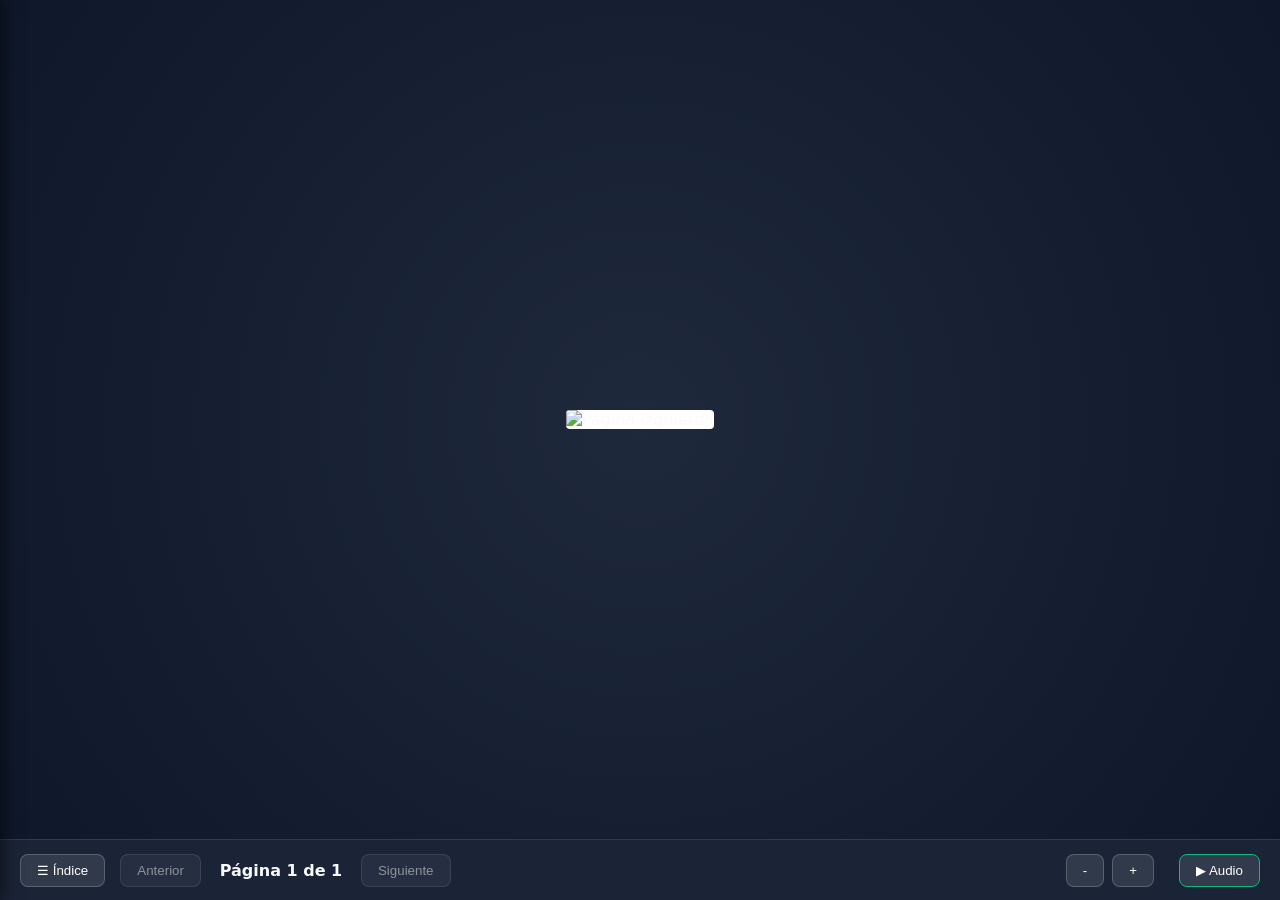
==== SuperPDFToEbook/src/main/resources/templates/scorm/index.html @ 1d1a7550 "Cambio a JavaFx 21, refactor de carpetas" ====
<!DOCTYPE html>
<html lang="es">
<head>
    <meta charset="UTF-8">
    <meta name="viewport" content="width=device-width, initial-scale=1.0">
    <title>eBook SCORM</title>
    <link rel="stylesheet" href="css/styles.css">
</head>
<body>
    <!-- Barra lateral interactiva del Índice -->
    <div id="sidebar" class="sidebar hidden">
        <div class="sidebar-header">
            <h2>Índice</h2>
            <button id="btn-close-sidebar">X</button>
        </div>
        <div id="outline-content">
            <!-- [[OUTLINE_HTML]] -->
        </div>
    </div>

    <div id="viewer-container">
        <script>
            window.SCORM_TOTAL_PAGES = /*[[TOTAL_PAGES]]*/ 1; 
        </script>
        
        <div id="book">
            <div id="page-left-container" class="page-container hidden">
                <img id="page-left" src="" alt="Página Izquierda">
            </div>
            <div id="page-right-container" class="page-container hidden">
                <img id="page-right" src="" alt="Página Derecha">
            </div>
        </div>
        
        <div class="toolbar">
            <button id="btn-outline">☰ Índice</button>
            <button id="btn-prev" disabled>Anterior</button>
            <span id="page-indicator">Página 1</span>
            <button id="btn-next">Siguiente</button>
            
            <div class="zoom-controls">
                <button id="btn-zoom-out">-</button>
                <button id="btn-zoom-in">+</button>
            </div>
            <button id="btn-audio" title="Leer en voz alta">▶ Audio</button>
        </div>
    </div>
    
    <!-- Base de datos Offline generada por Java -->
    <script src="assets/js/texts.js"></script>
    <script src="js/viewer.js"></script>
</body>
</html>
---- SuperPDFToEbook/src/main/resources/templates/scorm/css/styles.css ----
:root {
    --bg-color: #0f172a; 
    --surface-color: #1e293b; 
    --primary-color: #3b82f6; 
    --text-color: #f8fafc;
    --border-radius: 12px;
}

body, html {
    margin: 0;
    padding: 0;
    width: 100vw;
    height: 100vh;
    background-color: var(--bg-color);
    color: var(--text-color);
    font-family: 'Inter', system-ui, sans-serif;
    overflow: hidden;
    display: flex;
}

/* SIDEBAR DEL INDICE */
.sidebar {
    width: 320px;
    height: 100vh;
    background-color: var(--surface-color);
    border-right: 1px solid rgba(255,255,255,0.1);
    box-shadow: 4px 0 15px rgba(0,0,0,0.5);
    display: flex;
    flex-direction: column;
    position: absolute; /* Superpone */
    z-index: 50;
    transition: transform 0.3s ease;
}

.sidebar.hidden {
    transform: translateX(-100%);
}

.sidebar-header {
    display: flex;
    justify-content: space-between;
    align-items: center;
    padding: 20px;
    background: rgba(0,0,0,0.2);
}

.sidebar-header h2 { margin: 0; font-size: 1.2rem; }
.sidebar-header button { padding: 4px 10px; }

#outline-content {
    flex: 1;
    overflow-y: auto;
    padding: 20px;
}

.outline-list {
    list-style: none;
    padding-left: 15px;
    margin: 0;
}
.outline-list li { margin: 8px 0; }
.outline-list a {
    color: var(--text-color);
    text-decoration: none;
    opacity: 0.8;
    transition: opacity 0.2s, color 0.2s;
}
.outline-list a:hover {
    color: var(--primary-color);
    opacity: 1;
}

/* RESTO DEL LAYOUT */
#viewer-container {
    display: flex;
    flex-direction: column;
    height: 100%;
    width: 100%;
    position: relative;
    z-index: 10;
}

#book {
    flex: 1;
    display: flex;
    justify-content: center;
    align-items: center;
    gap: 10px;
    padding: 20px;
    overflow: auto;
    background: radial-gradient(circle at center, #1e293b 0%, #0f172a 100%);
    perspective: 1200px; 
}

.page-container {
    background: white;
    box-shadow: 0 25px 50px -12px rgba(0, 0, 0, 0.5);
    border-radius: 4px; 
    overflow: hidden;
    transition: transform 0.3s cubic-bezier(0.4, 0, 0.2, 1);
    transform-origin: center center;
    max-height: 90vh; 
    display: flex;
}

.page-container.hidden { display: none; }
.page-container img {
    max-height: 100%;
    max-width: 100%;
    object-fit: contain;
    user-select: none;
    -webkit-user-drag: none; 
}

.toolbar {
    height: 60px;
    background: rgba(30, 41, 59, 0.8);
    backdrop-filter: blur(12px);
    border-top: 1px solid rgba(255, 255, 255, 0.1);
    display: flex;
    justify-content: center;
    align-items: center;
    gap: 15px;
    padding: 0 20px;
    z-index: 20;
}

button {
    background: rgba(255, 255, 255, 0.1);
    border: 1px solid rgba(255, 255, 255, 0.2);
    color: white;
    padding: 8px 16px;
    border-radius: 8px;
    cursor: pointer;
    font-weight: 500;
    transition: all 0.2s cubic-bezier(0.4, 0, 0.2, 1);
    outline: none;
}

button:hover:not(:disabled) {
    background: var(--primary-color);
    border-color: var(--primary-color);
    transform: translateY(-2px);
    box-shadow: 0 4px 12px rgba(59, 130, 246, 0.3);
}

button:active:not(:disabled) { transform: translateY(0); }
button:disabled { opacity: 0.5; cursor: not-allowed; }

#page-indicator {
    font-variant-numeric: tabular-nums;
    font-weight: 600;
    min-width: 130px;
    text-align: center;
}

.zoom-controls {
    display: flex;
    gap: 8px;
    margin-left: auto; /* Empuja a la derecha */
}

/* Modificador especifico audio */
#btn-audio {
    margin-left: 10px;
    border-color: #10b981;
}
#btn-audio:hover {
    background: #10b981;
    border-color: #10b981;
    box-shadow: 0 4px 12px rgba(16, 185, 129, 0.3);
}
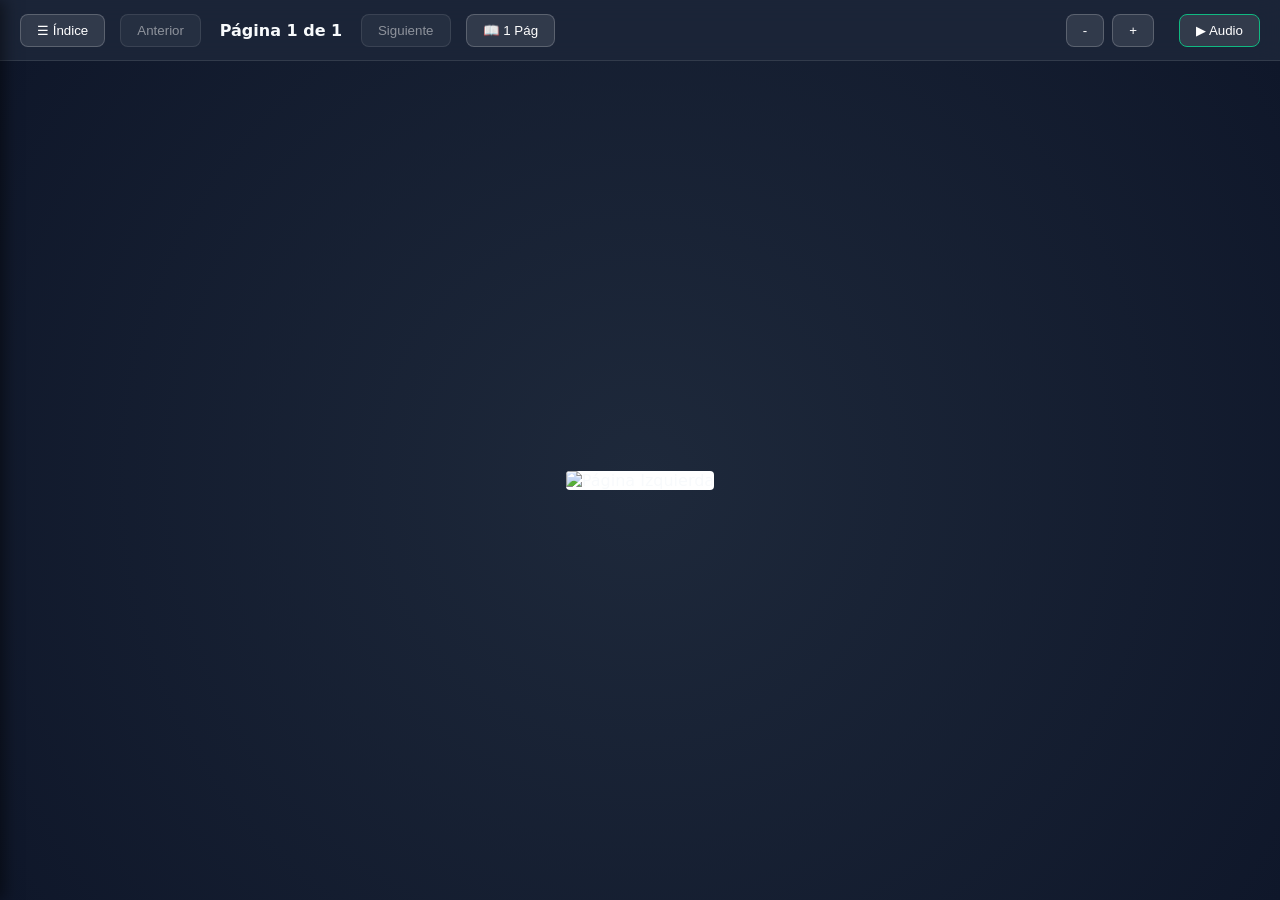
==== commit a28c1185: "Mejora Preview" ====
--- a/SuperPDFToEbook/src/main/resources/templates/scorm/index.html
+++ b/SuperPDFToEbook/src/main/resources/templates/scorm/index.html
@@ -23,6 +23,21 @@
             window.SCORM_TOTAL_PAGES = /*[[TOTAL_PAGES]]*/ 1; 
         </script>
         
+        <div class="toolbar">
+            <button id="btn-outline">☰ Índice</button>
+            <button id="btn-prev" disabled>Anterior</button>
+            <span id="page-indicator">Página 1</span>
+            <button id="btn-next">Siguiente</button>
+            
+            <button id="btn-toggle-view" title="Cambiar a 1 página">📖 1 Pág</button>
+            
+            <div class="zoom-controls">
+                <button id="btn-zoom-out">-</button>
+                <button id="btn-zoom-in">+</button>
+            </div>
+            <button id="btn-audio" title="Leer en voz alta">▶ Audio</button>
+        </div>
+
         <div id="book">
             <div id="page-left-container" class="page-container hidden">
                 <img id="page-left" src="" alt="Página Izquierda">
@@ -31,19 +46,6 @@
                 <img id="page-right" src="" alt="Página Derecha">
             </div>
         </div>
-        
-        <div class="toolbar">
-            <button id="btn-outline">☰ Índice</button>
-            <button id="btn-prev" disabled>Anterior</button>
-            <span id="page-indicator">Página 1</span>
-            <button id="btn-next">Siguiente</button>
-            
-            <div class="zoom-controls">
-                <button id="btn-zoom-out">-</button>
-                <button id="btn-zoom-in">+</button>
-            </div>
-            <button id="btn-audio" title="Leer en voz alta">▶ Audio</button>
-        </div>
     </div>
     
     <!-- Base de datos Offline generada por Java -->
--- a/SuperPDFToEbook/src/main/resources/templates/scorm/css/styles.css
+++ b/SuperPDFToEbook/src/main/resources/templates/scorm/css/styles.css
@@ -116,7 +116,7 @@
     height: 60px;
     background: rgba(30, 41, 59, 0.8);
     backdrop-filter: blur(12px);
-    border-top: 1px solid rgba(255, 255, 255, 0.1);
+    border-bottom: 1px solid rgba(255, 255, 255, 0.1);
     display: flex;
     justify-content: center;
     align-items: center;
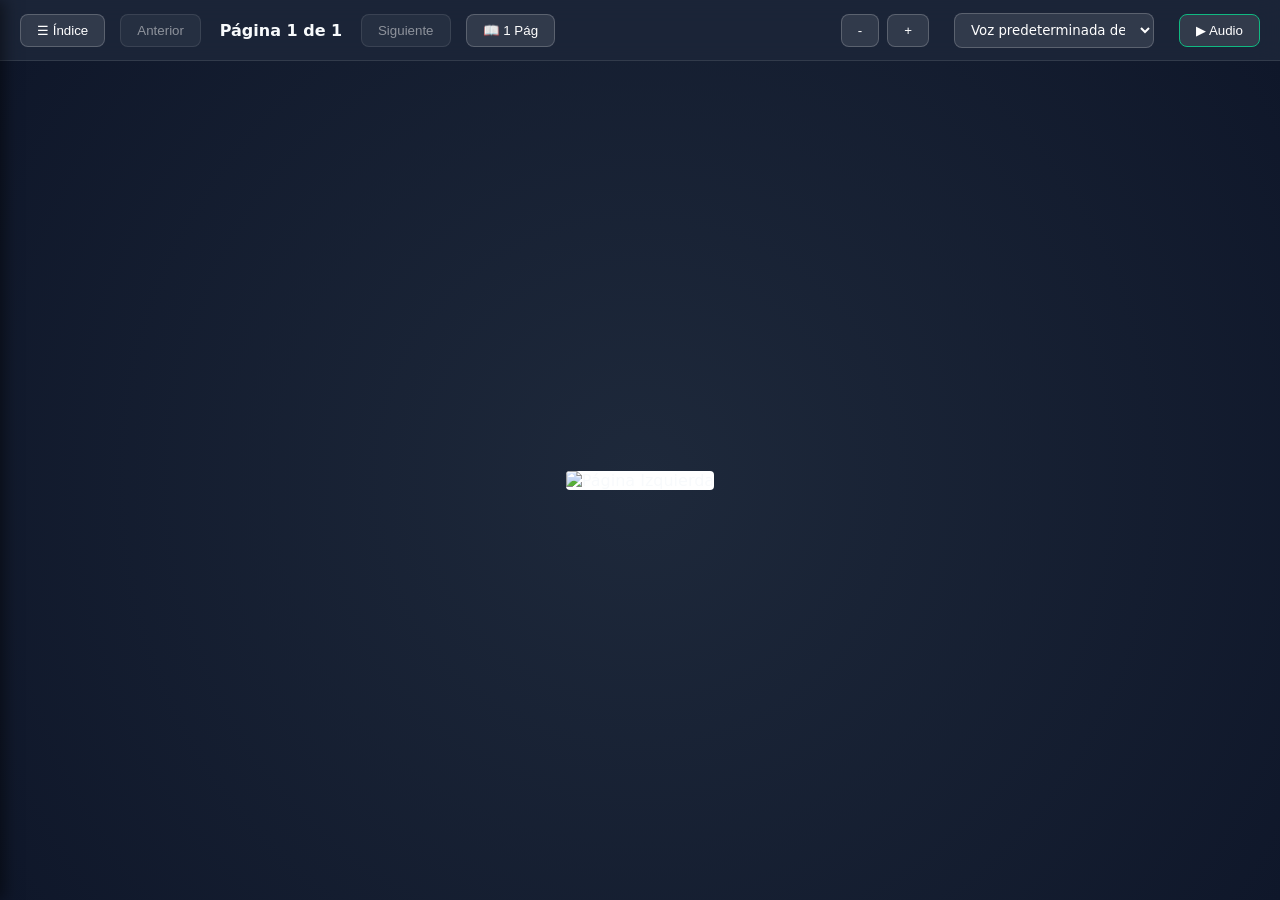
==== commit b6386813: "Voz mejorada" ====
--- a/SuperPDFToEbook/src/main/resources/templates/scorm/index.html
+++ b/SuperPDFToEbook/src/main/resources/templates/scorm/index.html
@@ -35,6 +35,8 @@
                 <button id="btn-zoom-out">-</button>
                 <button id="btn-zoom-in">+</button>
             </div>
+            
+            <select id="voice-select" class="voice-select" title="Seleccionar Voz de Lectura"></select>
             <button id="btn-audio" title="Leer en voz alta">▶ Audio</button>
         </div>
 
--- a/SuperPDFToEbook/src/main/resources/templates/scorm/css/styles.css
+++ b/SuperPDFToEbook/src/main/resources/templates/scorm/css/styles.css
@@ -170,3 +170,25 @@
     border-color: #10b981;
     box-shadow: 0 4px 12px rgba(16, 185, 129, 0.3);
 }
+
+.voice-select {
+    background: rgba(255, 255, 255, 0.1);
+    border: 1px solid rgba(255, 255, 255, 0.2);
+    color: white;
+    padding: 8px 12px;
+    border-radius: 8px;
+    font-weight: 500;
+    outline: none;
+    cursor: pointer;
+    margin-left: 10px;
+    max-width: 200px;
+    font-family: inherit;
+    transition: all 0.2s cubic-bezier(0.4, 0, 0.2, 1);
+}
+.voice-select:hover {
+    background: rgba(255, 255, 255, 0.2);
+}
+.voice-select option {
+    background: var(--surface-color);
+    color: var(--text-color);
+}
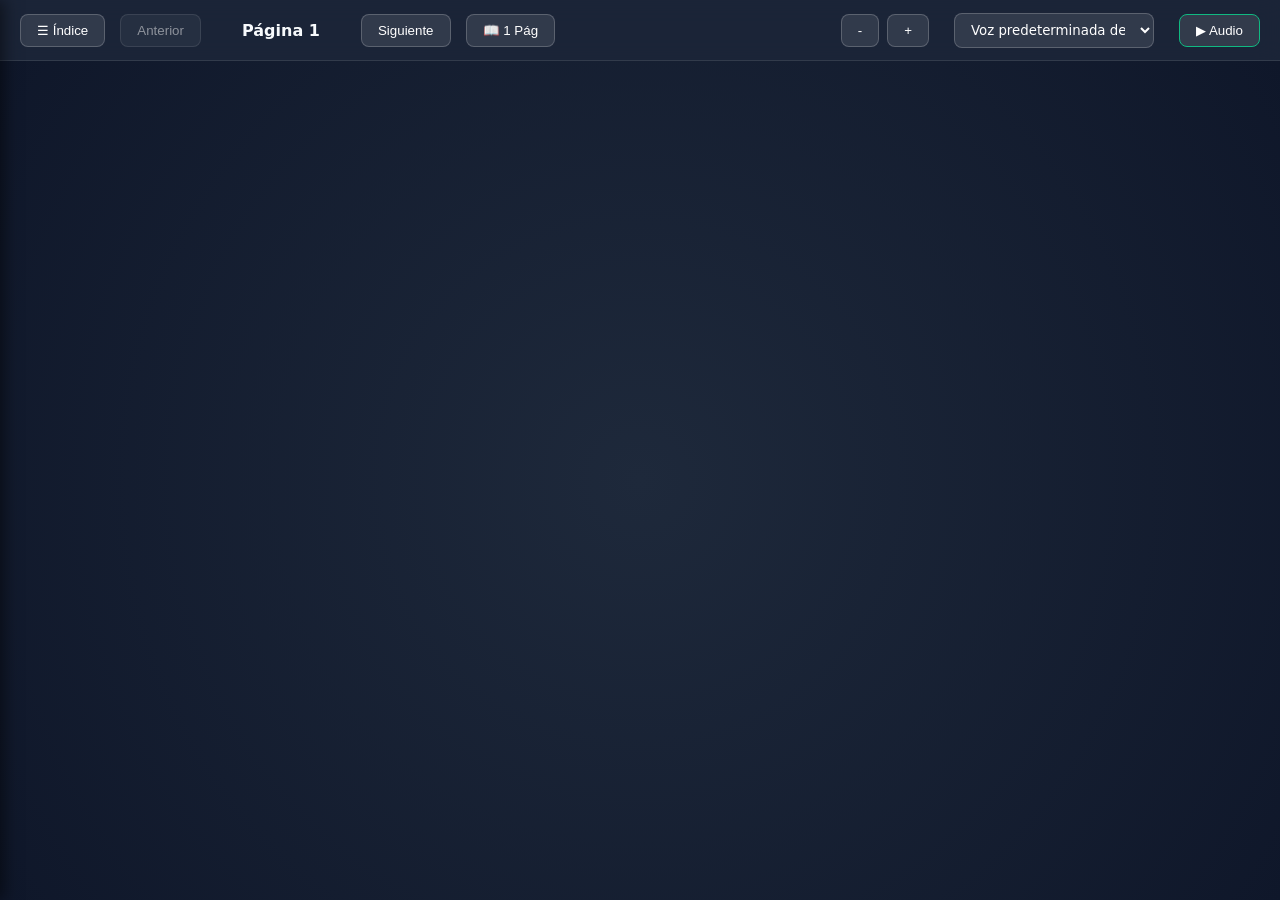
==== commit 50d6c5ed: "Cambio en la forma de guardar el documento" ====
--- a/SuperPDFToEbook/src/main/resources/templates/scorm/index.html
+++ b/SuperPDFToEbook/src/main/resources/templates/scorm/index.html
@@ -42,16 +42,18 @@
 
         <div id="book">
             <div id="page-left-container" class="page-container hidden">
-                <img id="page-left" src="" alt="Página Izquierda">
+                <canvas id="page-left-canvas"></canvas>
             </div>
             <div id="page-right-container" class="page-container hidden">
-                <img id="page-right" src="" alt="Página Derecha">
+                <canvas id="page-right-canvas"></canvas>
             </div>
         </div>
     </div>
     
     <!-- Base de datos Offline generada por Java -->
     <script src="assets/js/texts.js"></script>
+    <script src="assets/js/pdf_data.js"></script>
+    <script src="js/pdf.min.js"></script>
     <script src="js/viewer.js"></script>
 </body>
 </html>
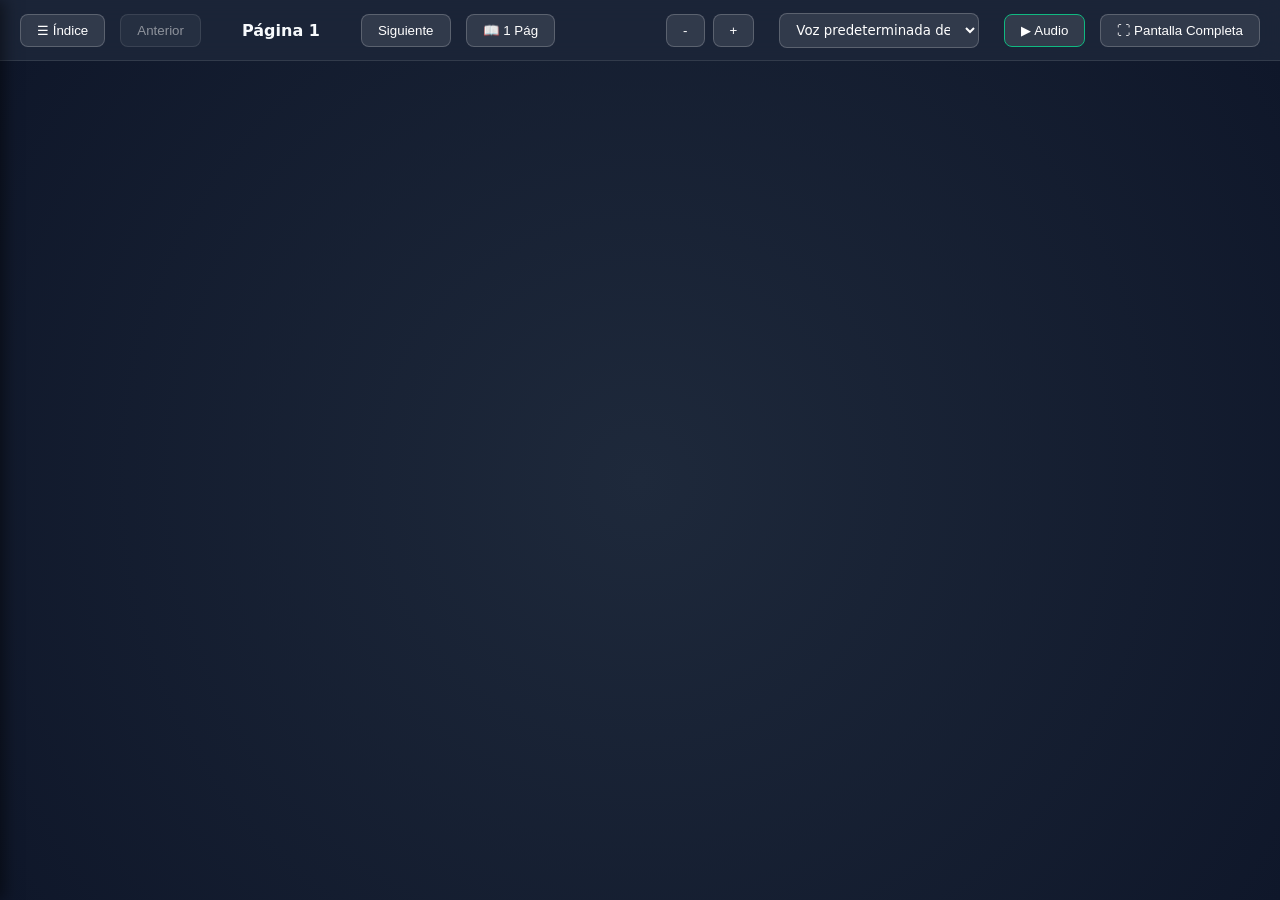
==== commit e133d13e: "Indice mejorado y Pantalla completa" ====
--- a/SuperPDFToEbook/src/main/resources/templates/scorm/index.html
+++ b/SuperPDFToEbook/src/main/resources/templates/scorm/index.html
@@ -38,6 +38,7 @@
             
             <select id="voice-select" class="voice-select" title="Seleccionar Voz de Lectura"></select>
             <button id="btn-audio" title="Leer en voz alta">▶ Audio</button>
+            <button id="btn-fullscreen" title="Pantalla Completa">⛶ Pantalla Completa</button>
         </div>
 
         <div id="book">
--- a/SuperPDFToEbook/src/main/resources/templates/scorm/css/styles.css
+++ b/SuperPDFToEbook/src/main/resources/templates/scorm/css/styles.css
@@ -97,15 +97,15 @@
     box-shadow: 0 25px 50px -12px rgba(0, 0, 0, 0.5);
     border-radius: 4px; 
     overflow: hidden;
-    transition: transform 0.3s cubic-bezier(0.4, 0, 0.2, 1);
-    transform-origin: center center;
-    max-height: 90vh; 
+    transition: height 0.3s cubic-bezier(0.4, 0, 0.2, 1);
+    height: 90vh; 
     display: flex;
 }
 
 .page-container.hidden { display: none; }
-.page-container img {
-    max-height: 100%;
+.page-container img, .page-container canvas {
+    height: 100%; /* El canvas y la imagen fuerzan el 100% de la altura del contenedor padre */
+    width: auto; /* Mantienen la proporción natural */
     max-width: 100%;
     object-fit: contain;
     user-select: none;
